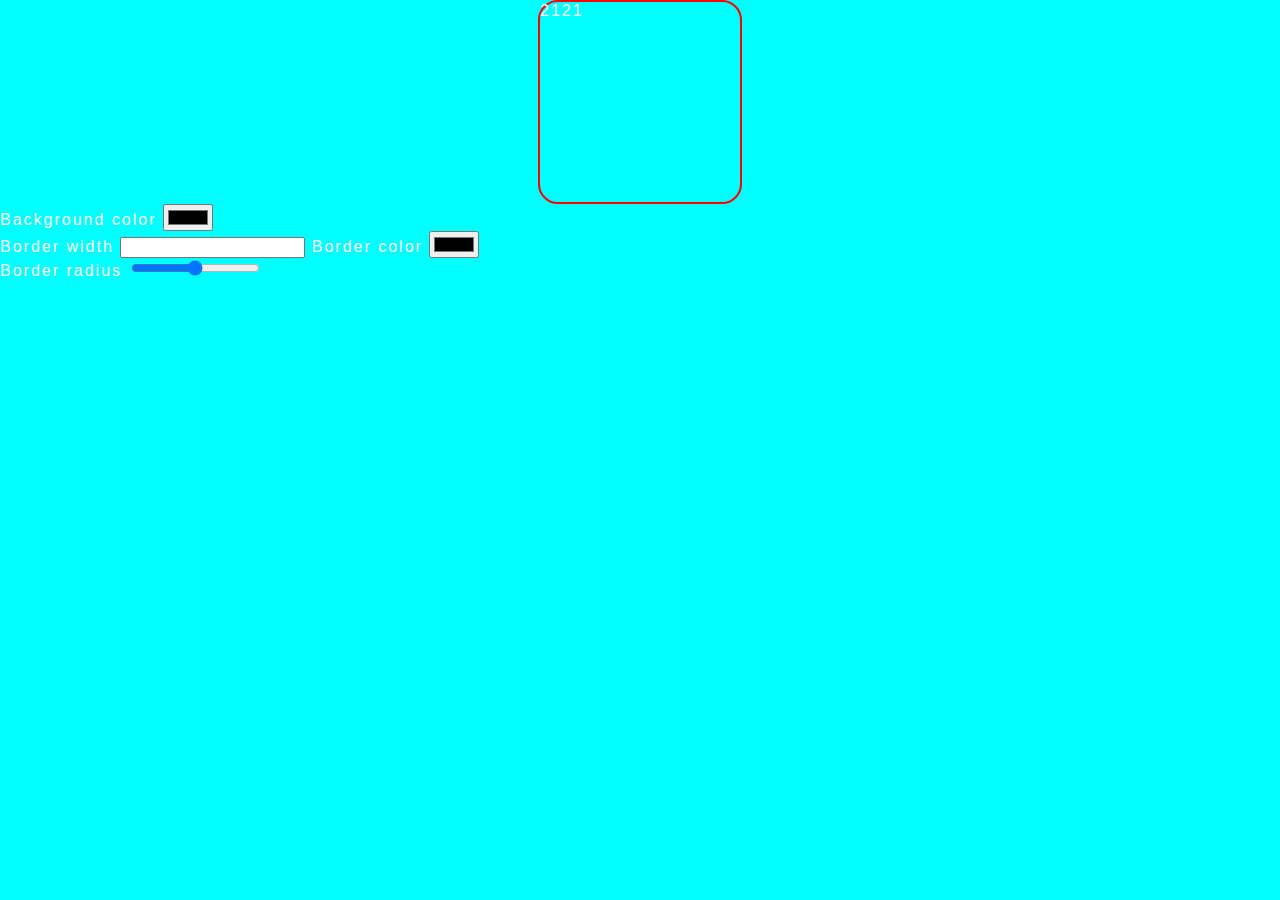
==== div.html @ d544aff1 "first day completed" ====
<!DOCTYPE html>
<html lang="en">
  <head>
    <link rel="stylesheet" href="style.css" />
    <meta charset="UTF-8" />
    <meta name="viewport" content="width=device-width, initial-scale=1.0" />
    <title>Designify - Div</title>
    <style></style>
  </head>
  <body>
    <div class="container">
      <div class="box">2121</div>
      <div class="inputs">
        <div class="bgcolordiv">
          <label for="">Background color</label>
          <input type="color" name="" id="" / class="bgcolor">
        </div>
        <div class="borderdiv">
          <label for="">Border width</label>
          <input type="number" name="" id="" / class="border">
          <label for="">Border color</label>
          <input type="color" name="" id="" / class="bordercolor">
        </div>
        <div class="border-radius">
          <label for="">Border radius</label>
          <input type="range" name="" id="" / class="borderradius">
        </div>
      </div>
    </div>
    <script src="./app.js"></script>
  </body>
</html>
---- style.css ----
.container {
  background-color: aqua;
  height: 100vh;
  width: 100%;
  position: absolute;
  left: 0%;
  top: 0%;
}
.box {
  height: 200px;
  width: 200px;
  border: 2px solid red;
  z-index: 2;
  margin: auto;
  border-radius: 20px;
}
body {
  color: white;
  font-size: 1rem;
  letter-spacing: 2px;
  font-family: "Poppins", sans-serif;
}
.sections {
  display: flex;
  gap: 2rem;
  position: absolute;
  z-index: 3;
  left: 50%;
  transform: translate(-50%, -50%);
  top: 50%;
}

.content {
  cursor: pointer;
  border: 2px solid white;
  padding: 1rem;
}
.content a {
  text-decoration: none;
}
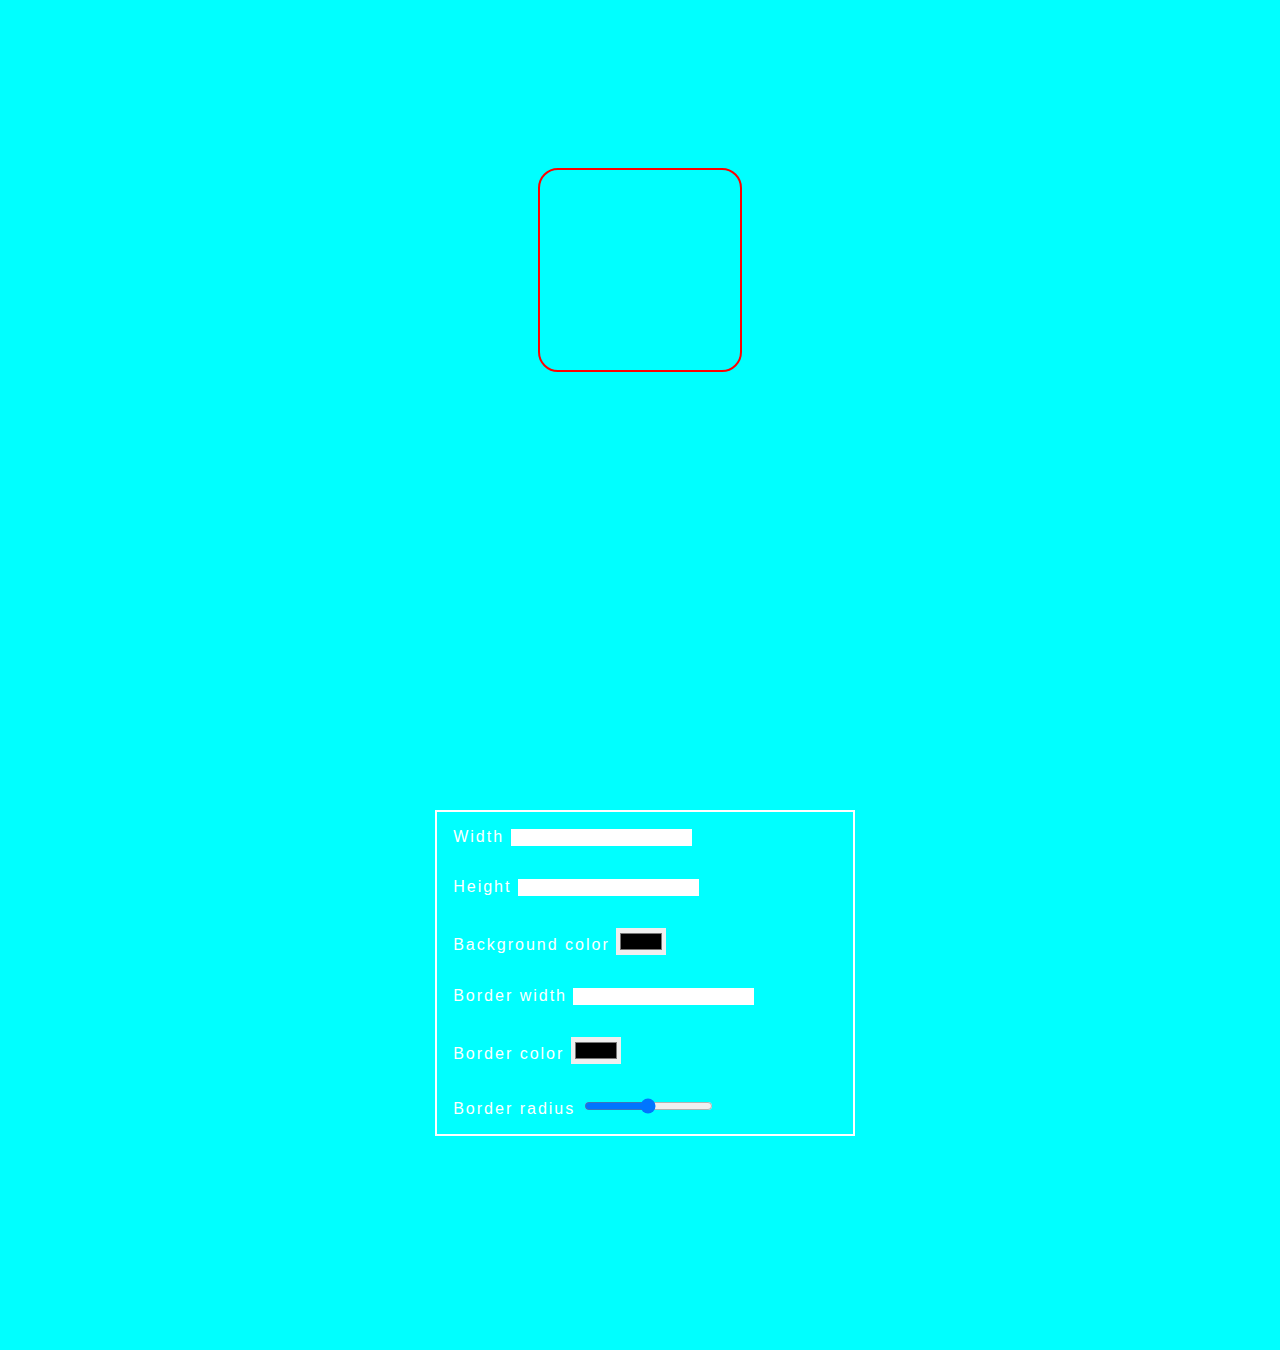
==== commit eee5f116: "first day completed" ====
--- a/div.html
+++ b/div.html
@@ -1,7 +1,7 @@
 <!DOCTYPE html>
 <html lang="en">
   <head>
-    <link rel="stylesheet" href="style.css" />
+    <link rel="stylesheet" href="div.css" />
     <meta charset="UTF-8" />
     <meta name="viewport" content="width=device-width, initial-scale=1.0" />
     <title>Designify - Div</title>
@@ -9,8 +9,17 @@
   </head>
   <body>
     <div class="container">
-      <div class="box">2121</div>
+      <div class="box"></div>
       <div class="inputs">
+        <div class="widthdiv">
+          <label for="">Width</label>
+          <input type="number" name="" id="" / class="width">
+        </div>
+        <div class="heightdiv">
+          <label for="">Height</label>
+          <input type="number" name="" id="" / class="height">
+        </div>
+
         <div class="bgcolordiv">
           <label for="">Background color</label>
           <input type="color" name="" id="" / class="bgcolor">
@@ -18,6 +27,8 @@
         <div class="borderdiv">
           <label for="">Border width</label>
           <input type="number" name="" id="" / class="border">
+        </div>
+        <div class="div">
           <label for="">Border color</label>
           <input type="color" name="" id="" / class="bordercolor">
         </div>
--- a/div.css
+++ b/div.css
@@ -0,0 +1,52 @@
+.container {
+  background-color: aqua;
+  height: 150vh;
+  width: 100%;
+  position: absolute;
+  left: 0%;
+  top: 0%;
+}
+input {
+  border: none;
+}
+.box {
+  height: 200px;
+  width: 200px;
+  border: 2px solid red;
+  z-index: 2;
+  margin: auto;
+  border-radius: 20px;
+  position: absolute;
+  z-index: 4;
+  left: 50%;
+  top: 20%;
+  transform: translate(-50%, -50%);
+}
+body {
+  color: white;
+  font-size: 1rem;
+  letter-spacing: 2px;
+  font-family: "Poppins", sans-serif;
+}
+.sections {
+  display: flex;
+  gap: 2rem;
+  position: absolute;
+  z-index: 3;
+  left: 50%;
+  transform: translate(-50%, -50%);
+  top: 50%;
+}
+.inputs {
+  border: 2px solid white;
+  position: absolute;
+  left: 34%;
+  top: 60%;
+  width: 30%;
+  padding: 1rem;
+  display: flex;
+  justify-content: center;
+  flex-wrap: wrap;
+  flex-direction: column;
+  gap: 2rem;
+}
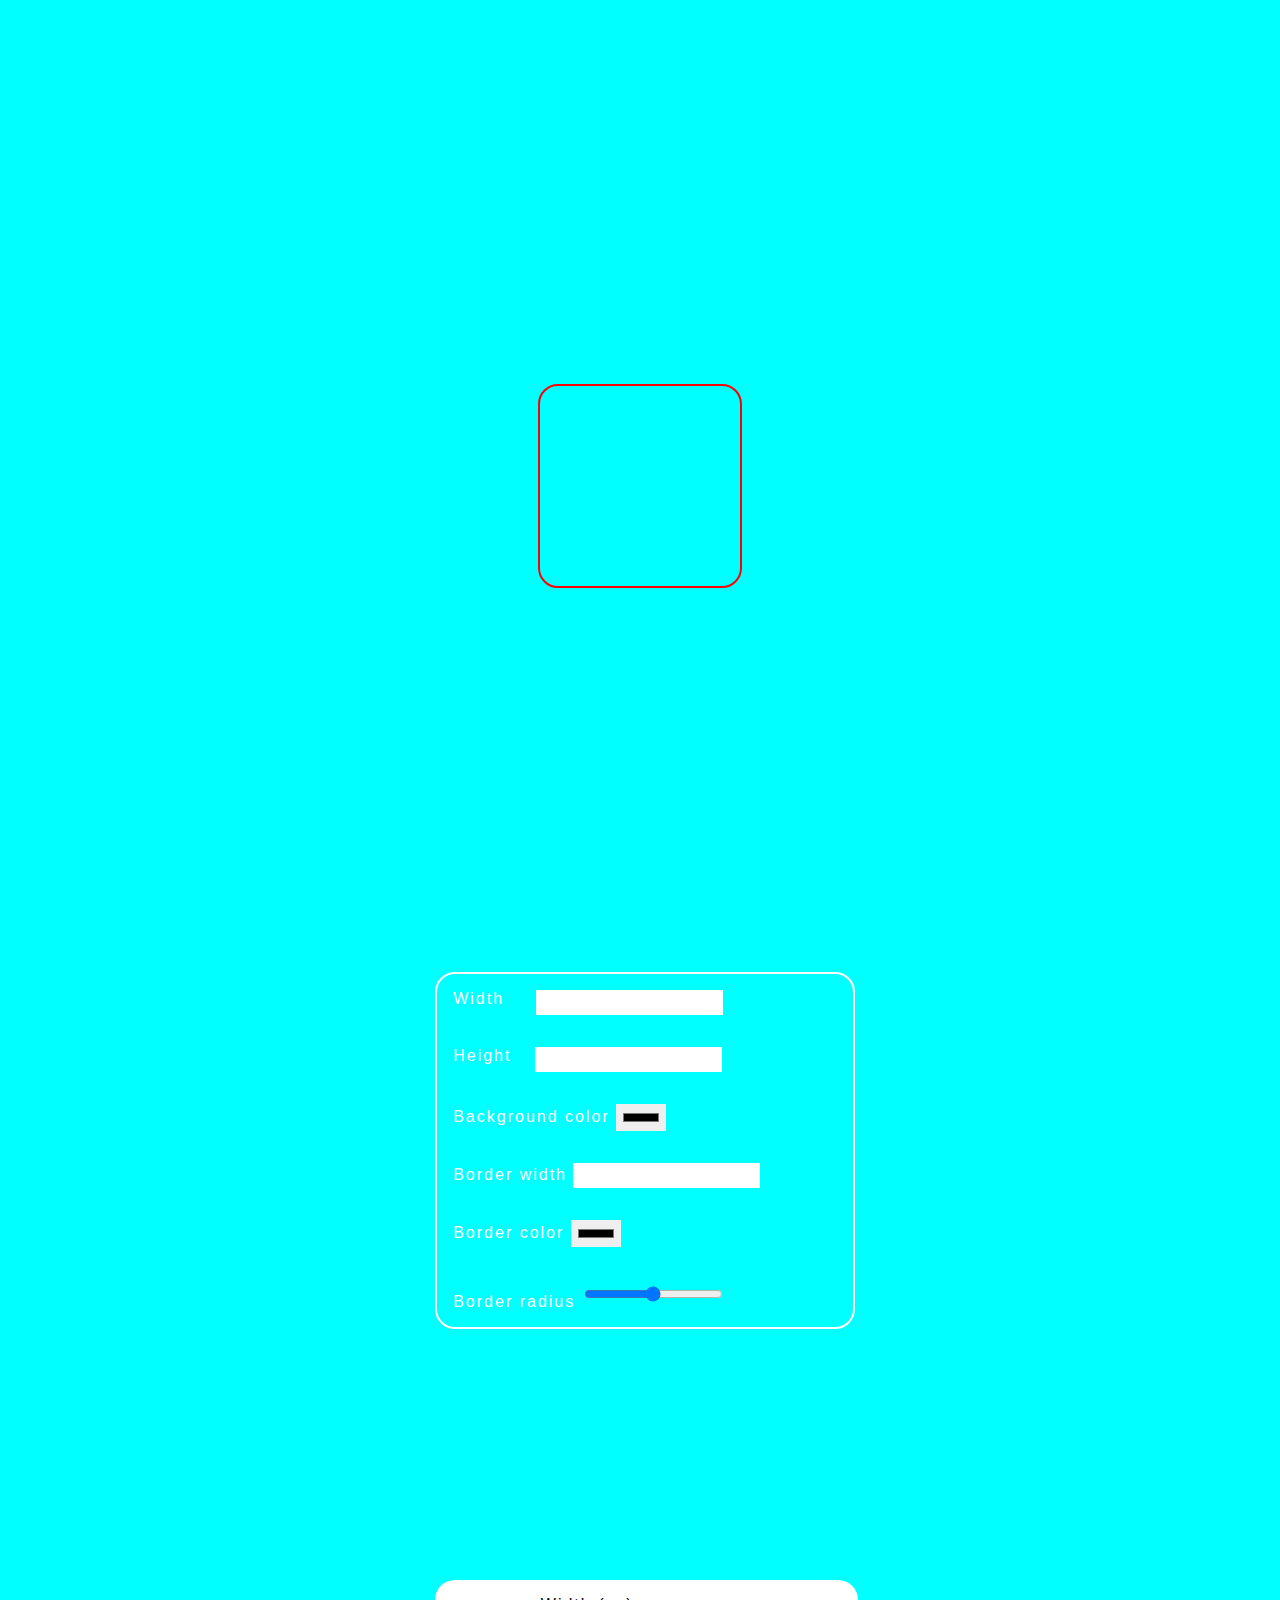
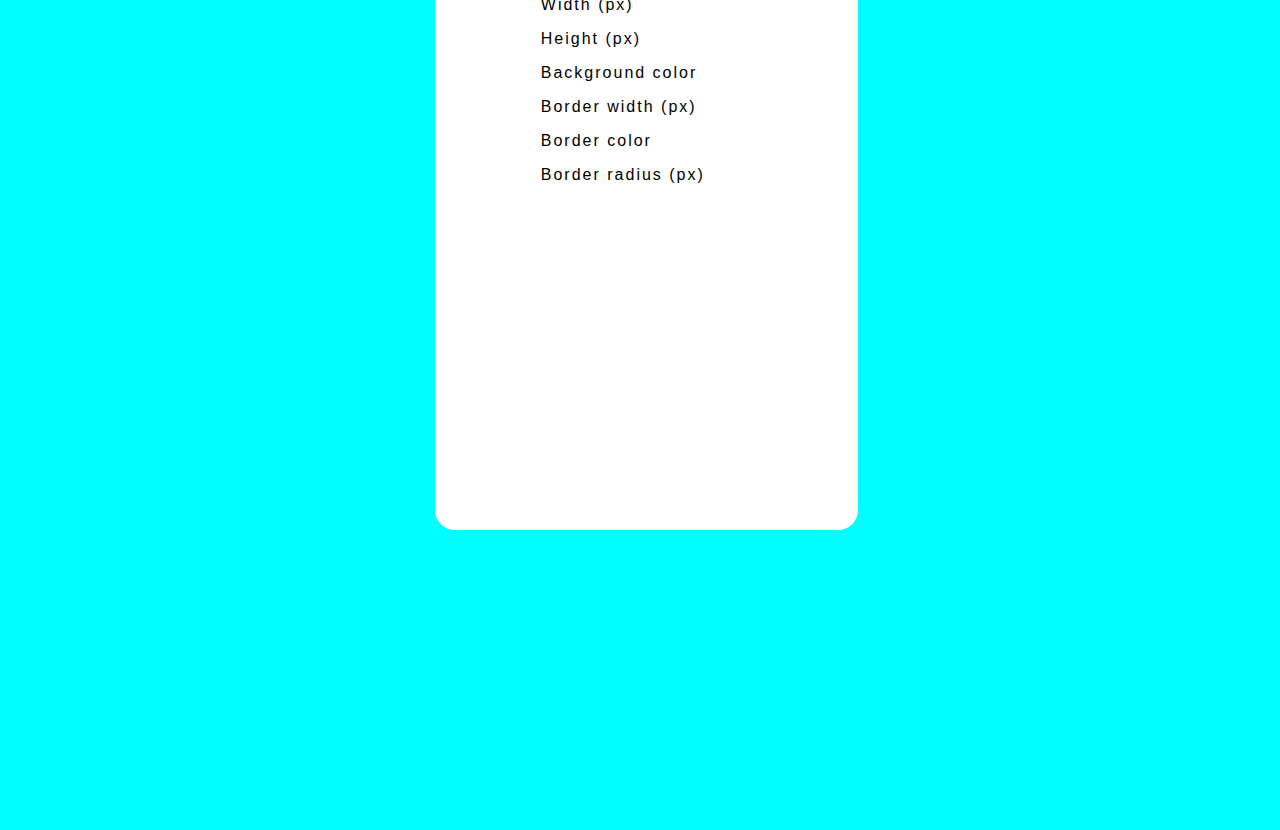
==== commit 32dd1663: "second day" ====
--- a/div.html
+++ b/div.html
@@ -37,6 +37,34 @@
           <input type="range" name="" id="" / class="borderradius">
         </div>
       </div>
+      <div class="codepen">
+        <div class="inner-parent">
+          <div class="widthinfo">
+            <p>Width (px)</p>
+            <p class="widthinfoheading"></p>
+          </div>
+          <div class="heightinfo">
+            <p>Height (px)</p>
+            <p class="heightinfoheading"></p>
+          </div>
+          <div class="bginfo">
+            <p>Background color</p>
+            <p class="bginfoheading"></p>
+          </div>
+          <div class="borderwidthinfo">
+            <p>Border width (px)</p>
+            <p class="borderwidthinfoheading"></p>
+          </div>
+          <div class="bordercolorinfo">
+            <p>Border color</p>
+            <p class="bordercolorinfoheading"></p>
+          </div>
+          <div class="borderradiusinfo">
+            <p>Border radius (px)</p>
+            <p class="borderradiusinfoheading"></p>
+          </div>
+        </div>
+      </div>
     </div>
     <script src="./app.js"></script>
   </body>
--- a/div.css
+++ b/div.css
@@ -1,12 +1,13 @@
 .container {
   background-color: aqua;
-  height: 150vh;
+  height: 270vh;
   width: 100%;
   position: absolute;
   left: 0%;
   top: 0%;
 }
 input {
+  padding: 5px;
   border: none;
 }
 .box {
@@ -41,12 +42,36 @@
   border: 2px solid white;
   position: absolute;
   left: 34%;
-  top: 60%;
+  top: 40%;
   width: 30%;
   padding: 1rem;
   display: flex;
   justify-content: center;
   flex-wrap: wrap;
+  border-radius: 20px;
   flex-direction: column;
   gap: 2rem;
 }
+.widthdiv {
+  display: flex;
+  gap: 2rem;
+}
+.heightdiv {
+  display: flex;
+  gap: 1.5rem;
+}
+.codepen {
+  width: 33%;
+  left: 34%;
+  position: absolute;
+  top: 65%;
+  z-index: 6;
+  height: 550px;
+  border-radius: 20px;
+  background-color: white;
+  color: black;
+}
+.inner-parent {
+  position: absolute;
+  left: 25%;
+}
